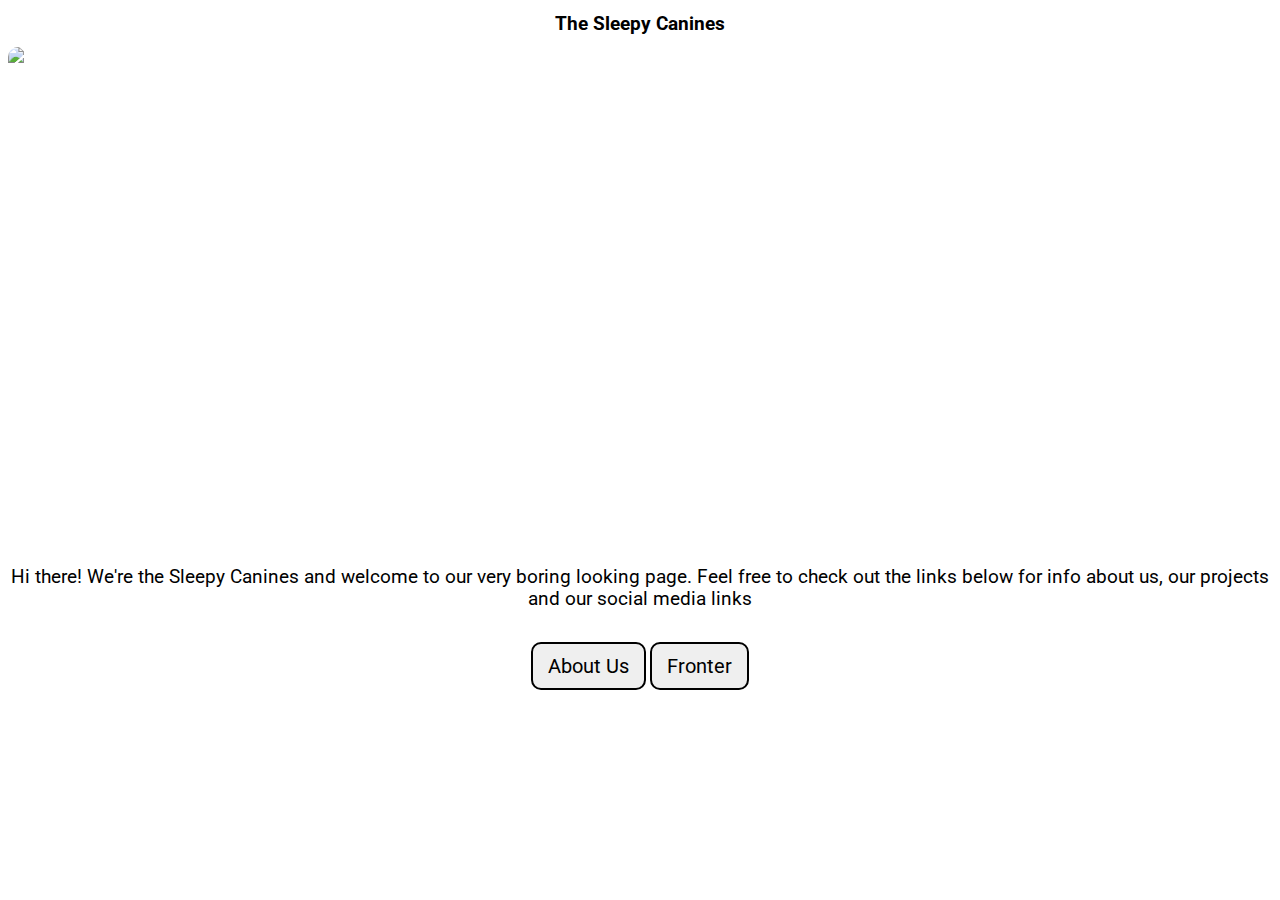
==== index.html @ 22e4d633 "Updated main page" ====
<!DOCTYPE html>
<html>
    <head>
         <title>The Sleepy Canines</title>
         <meta name="viewport" content="width=device-width, inital-scale=1.0">
    </head>
    <body>
        <link rel="stylesheet" href="style.css">
        <h1 class="text center">The Sleepy Canines</h1>
        <img src="https://images-ext-2.discordapp.net/external/tfRyatfhcpGC2xJCmU2x9B0r0NTW3z-oyOKMnUTA8UU/https/media.discordapp.net/attachments/871735932687106068/971184035256737853/nb_banner.png?width=1261&height=671" class="banner">
        <p class="text center">Hi there! We're the Sleepy Canines and welcome to our very boring looking page. Feel free to check out the links below for info about us, our projects and our social media links</p>
        <div class="button-container">
            <div class="button-center">
                <button class="button" onclick="window.location.href='/about';">About Us</button>
                <button class="button" onclick="window.location.href='/front';">Fronter</button>
            </div>
        </div>
    </body>
</html>
---- style.css ----
@import url('https://fonts.googleapis.com/css2?family=Roboto&display=swap');

.text {
	font-family: 'Roboto', sans-serif;
	font-size: 14pt;
}

.center {
	text-align: center;
}

.banner {
	max-width: 100%;
	height: auto;
	display: block;
	margin-left: auto;
	margin-right: auto;
	border-radius: 10px;
}

@media only screen and (min-width: 600px){
	.banner{
		height: 500px;
	}
}

.button {
	border: 2px solid black;
	border-radius: 10px;
	color: black;
	font-family: 'Roboto', sans-serif;
	font-size: 15pt;
	text-align: center;
	justify-content: center;
	transition-duration: 0.3s;
	cursor: pointer;
	padding: 5px;
	display: inline-block;
}

@media only screen and (min-width: 600px){
	.button {
		padding: 10px 15px;
	}
}

.button:hover {
	background-color: black;
	color: white;
}

.button-container {
	height: 75px;
	position: relative;
}

.button-center {
	margin: 0;
	position: absolute;
	top: 50%;
	left: 50%;
	-ms-transform: translate(-50%, -50%);
	transform: translate(-50%, -50%);
}
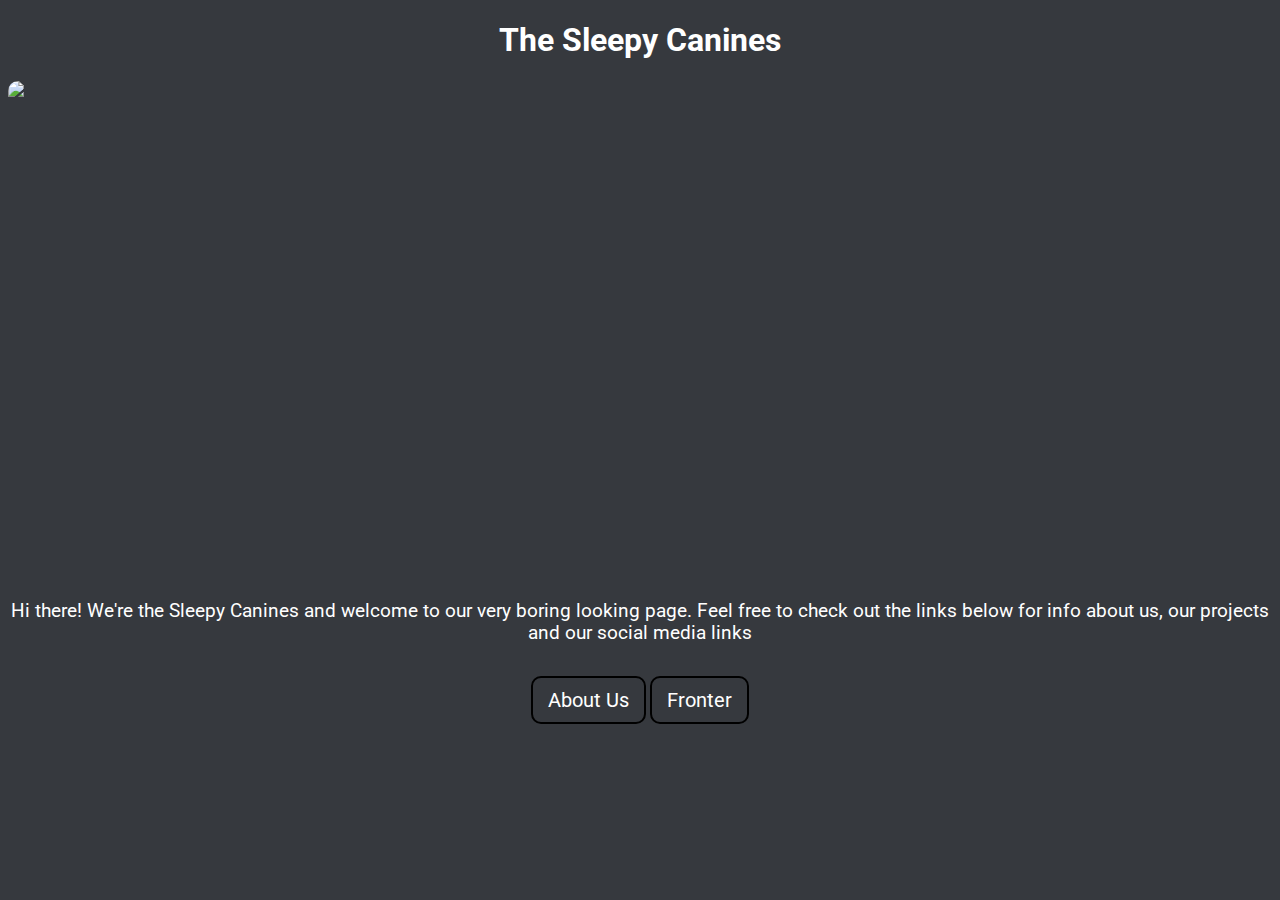
==== commit 45d526a0: "Added trello link to main" ====
--- a/index.html
+++ b/index.html
@@ -3,10 +3,11 @@
     <head>
          <title>The Sleepy Canines</title>
          <meta name="viewport" content="width=device-width, inital-scale=1.0">
+         <script src="https://kit.fontawesome.com/9f16e67da6.js" crossorigin="anonymous"></script>
     </head>
     <body>
         <link rel="stylesheet" href="style.css">
-        <h1 class="text center">The Sleepy Canines</h1>
+        <h1 class="heading center">The Sleepy Canines</h1>
         <img src="https://images-ext-2.discordapp.net/external/tfRyatfhcpGC2xJCmU2x9B0r0NTW3z-oyOKMnUTA8UU/https/media.discordapp.net/attachments/871735932687106068/971184035256737853/nb_banner.png?width=1261&height=671" class="banner">
         <p class="text center">Hi there! We're the Sleepy Canines and welcome to our very boring looking page. Feel free to check out the links below for info about us, our projects and our social media links</p>
         <div class="button-container">
@@ -14,6 +15,17 @@
                 <button class="button" onclick="window.location.href='/about';">About Us</button>
                 <button class="button" onclick="window.location.href='/front';">Fronter</button>
             </div>
-        </div>
+        </div> 
+            <div class="links-container">
+                <div class="button-center">
+                    <a href="https://twitter.com/SleepyCanine"><i class="fa-brands fa-twitter"></i></a>
+                    <a href="https://github.com/SleepyCanine"><i class="fa-brands fa-github"></i></a>
+                    <a href="https://www.instagram.com/sleepycanines/"><i class="fa-brands fa-instagram"></i></a>
+                    <a href="https://www.tumblr.com/blog/thesleepycanines"><i class="fa-brands fa-tumblr"></i></a>
+                    <a href="https://trello.com/b/AKAoa4We"><i class="fa-brands fa-trello"></i></a>
+                    <span title="SleepyCanine#8192"><i class="fa-brands fa-discord"></i></span>
+                    <span title="Toyhouse"><a href="https://toyhou.se/SleepyCanine"><i class="fa-solid fa-link"></i></a></span>
+                </div>
+            </div>
     </body>
 </html>
--- a/style.css
+++ b/style.css
@@ -1,8 +1,14 @@
 @import url('https://fonts.googleapis.com/css2?family=Roboto&display=swap');
+
+.heading {
+	font-family: 'Roboto', sans-serif;
+	color: white;
+}
 
 .text {
 	font-family: 'Roboto', sans-serif;
 	font-size: 14pt;
+	color:white;
 }
 
 .center {
@@ -27,7 +33,7 @@
 .button {
 	border: 2px solid black;
 	border-radius: 10px;
-	color: black;
+	color: white;
 	font-family: 'Roboto', sans-serif;
 	font-size: 15pt;
 	text-align: center;
@@ -36,6 +42,7 @@
 	cursor: pointer;
 	padding: 5px;
 	display: inline-block;
+	background-color: #36393e;
 }
 
 @media only screen and (min-width: 600px){
@@ -45,13 +52,14 @@
 }
 
 .button:hover {
-	background-color: black;
-	color: white;
+	background-color: white;
+	color: black;
 }
 
 .button-container {
 	height: 75px;
 	position: relative;
+	/* border:red solid 1px; */
 }
 
 .button-center {
@@ -61,4 +69,25 @@
 	left: 50%;
 	-ms-transform: translate(-50%, -50%);
 	transform: translate(-50%, -50%);
+}
+
+.links-container {
+	height: 50px;
+	position: relative;
+	top: 75px;
+	font-size: 16pt;
+	color: white;
+	/* border: green solid 1px */
+}
+
+a {
+	color: white;
+}
+
+a:hover {
+	color: blue
+}
+
+body {
+	background-color: #36393e;
 }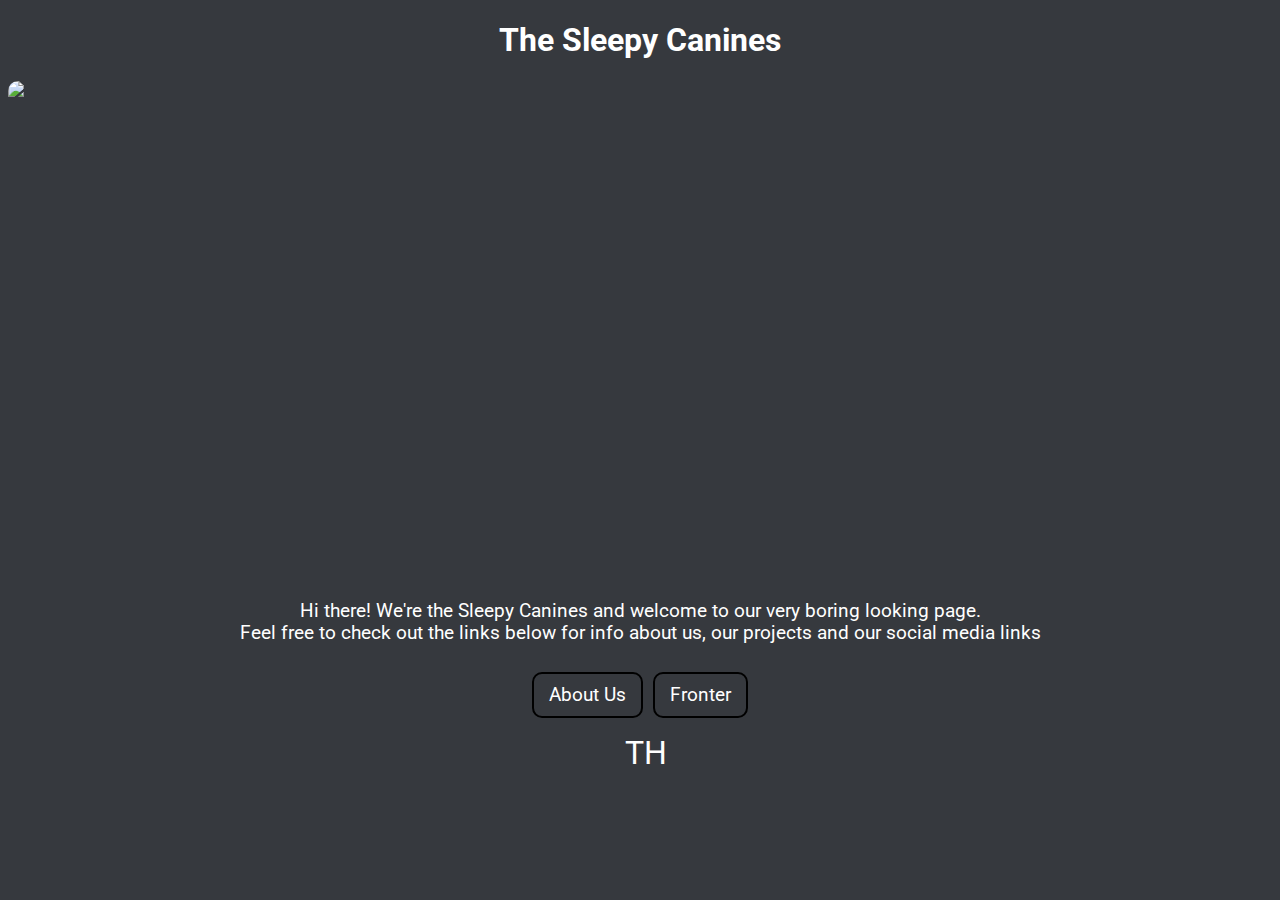
==== commit 5c225560: "removed superfluous links" ====
--- a/index.html
+++ b/index.html
@@ -2,30 +2,22 @@
 <html>
     <head>
          <title>The Sleepy Canines</title>
-         <meta name="viewport" content="width=device-width, inital-scale=1.0">
+         <meta name="viewport" content="width=device-width, inital-scale=1">
          <script src="https://kit.fontawesome.com/9f16e67da6.js" crossorigin="anonymous"></script>
     </head>
     <body>
         <link rel="stylesheet" href="style.css">
-        <h1 class="heading center">The Sleepy Canines</h1>
+        <h1 class="heading">The Sleepy Canines</h1>
         <img src="https://images-ext-2.discordapp.net/external/tfRyatfhcpGC2xJCmU2x9B0r0NTW3z-oyOKMnUTA8UU/https/media.discordapp.net/attachments/871735932687106068/971184035256737853/nb_banner.png?width=1261&height=671" class="banner">
-        <p class="text center">Hi there! We're the Sleepy Canines and welcome to our very boring looking page. Feel free to check out the links below for info about us, our projects and our social media links</p>
+        <p class="text">Hi there! We're the Sleepy Canines and welcome to our very boring looking page.<br>Feel free to check out the links below for info about us, our projects and our social media links</p>
         <div class="button-container">
-            <div class="button-center">
-                <button class="button" onclick="window.location.href='/about';">About Us</button>
-                <button class="button" onclick="window.location.href='/front';">Fronter</button>
-            </div>
+            <button class="button" onclick="window.location.href='/about';">About Us</button>
+            <button class="button" onclick="window.location.href='/front';">Fronter</button>
         </div> 
-            <div class="links-container">
-                <div class="button-center">
-                    <a href="https://twitter.com/SleepyCanine"><i class="fa-brands fa-twitter"></i></a>
-                    <a href="https://github.com/SleepyCanine"><i class="fa-brands fa-github"></i></a>
-                    <a href="https://www.instagram.com/sleepycanines/"><i class="fa-brands fa-instagram"></i></a>
-                    <a href="https://www.tumblr.com/blog/thesleepycanines"><i class="fa-brands fa-tumblr"></i></a>
-                    <a href="https://trello.com/b/AKAoa4We"><i class="fa-brands fa-trello"></i></a>
-                    <span title="SleepyCanine#8192"><i class="fa-brands fa-discord"></i></span>
-                    <span title="Toyhouse"><a href="https://toyhou.se/SleepyCanine"><i class="fa-solid fa-link"></i></a></span>
-                </div>
-            </div>
+        <div class="links-container">
+            <a href="https://twitter.com/SleepyCanine" target="_blank" rel="noopener noreferrer""><i class="fa-brands fa-twitter"></i></a>
+            <a href="https://github.com/SleepyCanine" target="_blank" rel="noopener noreferrer""><i class="fa-brands fa-github"></i></a>
+            <span class="link"><a href="https://toyhou.se/SleepyCanine" target="_blank" rel="noopener noreferrer">TH</a></span>
+        </div>
     </body>
-</html>
+</html>--- a/style.css
+++ b/style.css
@@ -3,52 +3,49 @@
 .heading {
 	font-family: 'Roboto', sans-serif;
 	color: white;
+	text-align: center;
 }
 
 .text {
 	font-family: 'Roboto', sans-serif;
 	font-size: 14pt;
-	color:white;
+	color: white;
+	text-align: center;
 }
 
-.center {
+.link{
+	font-family: 'Roboto', sans-serif;
+	font-size: 24pt;
+	color: white;
 	text-align: center;
 }
 
 .banner {
 	max-width: 100%;
 	height: auto;
-	display: block;
-	margin-left: auto;
-	margin-right: auto;
+	display: flex;
+	margin: auto;
 	border-radius: 10px;
 }
 
-@media only screen and (min-width: 600px){
+@media only screen and (min-width: 500px){
 	.banner{
 		height: 500px;
 	}
 }
 
 .button {
+	/* Button Properties */
 	border: 2px solid black;
 	border-radius: 10px;
+	padding: 10px 15px;
+	background-color: #36393e;
+	transition-duration: 0.s;
+	margin: 10px 5px;
+	/* Text Properties */
 	color: white;
 	font-family: 'Roboto', sans-serif;
-	font-size: 15pt;
-	text-align: center;
-	justify-content: center;
-	transition-duration: 0.3s;
-	cursor: pointer;
-	padding: 5px;
-	display: inline-block;
-	background-color: #36393e;
-}
-
-@media only screen and (min-width: 600px){
-	.button {
-		padding: 10px 15px;
-	}
+	font-size: 14pt;
 }
 
 .button:hover {
@@ -57,35 +54,30 @@
 }
 
 .button-container {
-	height: 75px;
-	position: relative;
-	/* border:red solid 1px; */
-}
-
-.button-center {
-	margin: 0;
-	position: absolute;
-	top: 50%;
-	left: 50%;
-	-ms-transform: translate(-50%, -50%);
-	transform: translate(-50%, -50%);
+	display: flex;
+	justify-content: center;
+	align-items: center;
 }
 
 .links-container {
 	height: 50px;
 	position: relative;
-	top: 75px;
-	font-size: 16pt;
+	font-size: 20pt;
 	color: white;
-	/* border: green solid 1px */
+	display: flex;
+	justify-content: center;
+	align-items: center;
 }
 
 a {
 	color: white;
+	text-decoration: none;
+	margin: 3px;
+	transition-duration: 0.2s;
 }
 
 a:hover {
-	color: blue
+	color: #00aaff;
 }
 
 body {
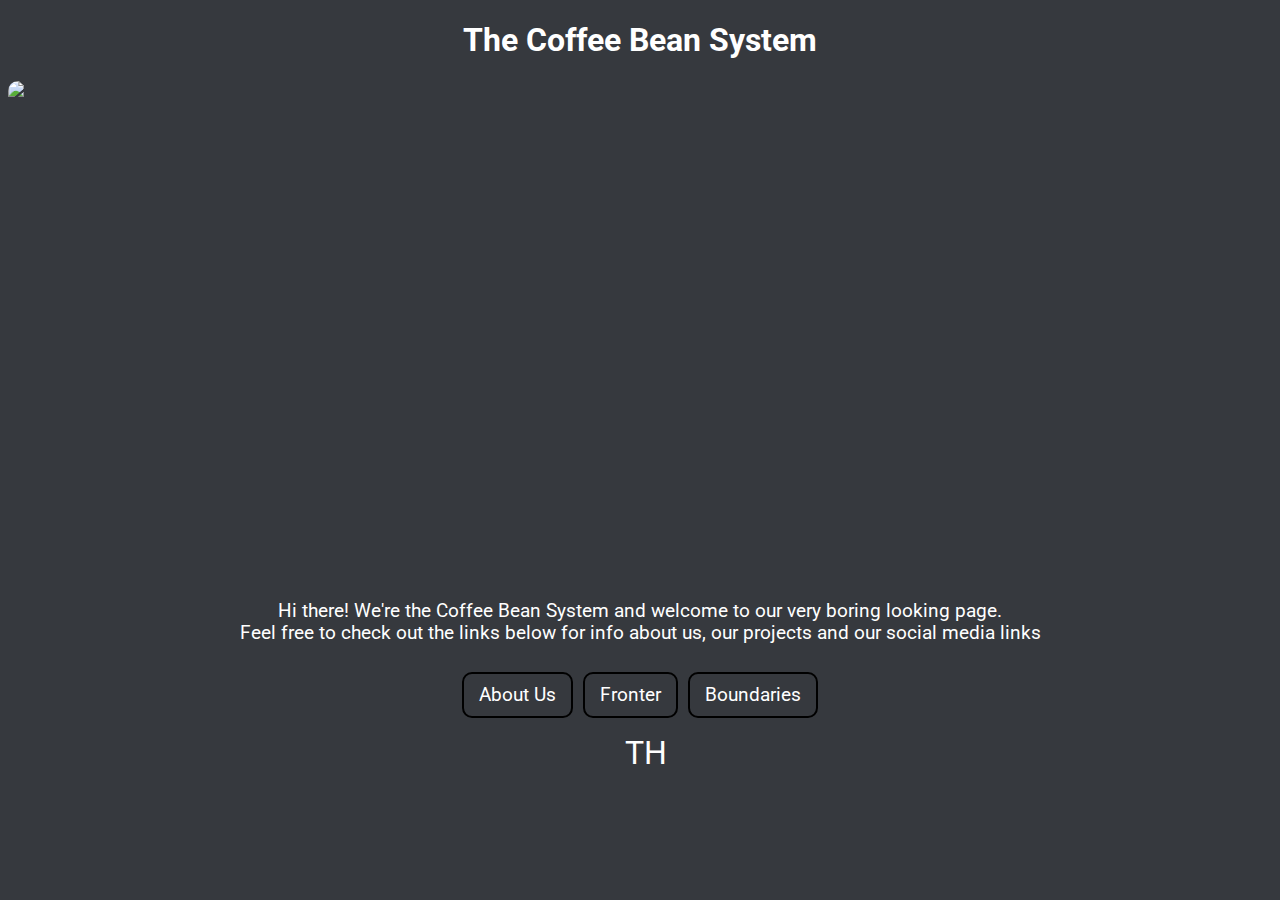
==== commit 99771c15: "Created boundaries page" ====
--- a/index.html
+++ b/index.html
@@ -1,23 +1,24 @@
 <!DOCTYPE html>
 <html>
     <head>
-         <title>The Sleepy Canines</title>
+         <title>The Coffee Bean System</title>
          <meta name="viewport" content="width=device-width, inital-scale=1">
          <script src="https://kit.fontawesome.com/9f16e67da6.js" crossorigin="anonymous"></script>
     </head>
     <body>
         <link rel="stylesheet" href="style.css">
-        <h1 class="heading">The Sleepy Canines</h1>
+        <h1 class="heading">The Coffee Bean System</h1>
         <img src="https://images-ext-2.discordapp.net/external/tfRyatfhcpGC2xJCmU2x9B0r0NTW3z-oyOKMnUTA8UU/https/media.discordapp.net/attachments/871735932687106068/971184035256737853/nb_banner.png?width=1261&height=671" class="banner">
-        <p class="text">Hi there! We're the Sleepy Canines and welcome to our very boring looking page.<br>Feel free to check out the links below for info about us, our projects and our social media links</p>
+        <p class="text">Hi there! We're the Coffee Bean System and welcome to our very boring looking page.<br>Feel free to check out the links below for info about us, our projects and our social media links</p>
         <div class="button-container">
             <button class="button" onclick="window.location.href='/about';">About Us</button>
             <button class="button" onclick="window.location.href='/front';">Fronter</button>
+            <button class="button" onclick="window.location.href='/boundaries';">Boundaries</button>
         </div> 
         <div class="links-container">
-            <a href="https://twitter.com/SleepyCanine" target="_blank" rel="noopener noreferrer""><i class="fa-brands fa-twitter"></i></a>
-            <a href="https://github.com/SleepyCanine" target="_blank" rel="noopener noreferrer""><i class="fa-brands fa-github"></i></a>
-            <span class="link"><a href="https://toyhou.se/SleepyCanine" target="_blank" rel="noopener noreferrer">TH</a></span>
+            <a href="https://twitter.com/CoffeeBeanSys" target="_blank" rel="noopener noreferrer""><i class="fa-brands fa-twitter"></i></a>
+            <a href="https://github.com/CoffeeBeanSys" target="_blank" rel="noopener noreferrer""><i class="fa-brands fa-github"></i></a>
+            <span class="link"><a href="https://toyhou.se/CoffeeBeanSys" target="_blank" rel="noopener noreferrer">TH</a></span>
         </div>
     </body>
 </html>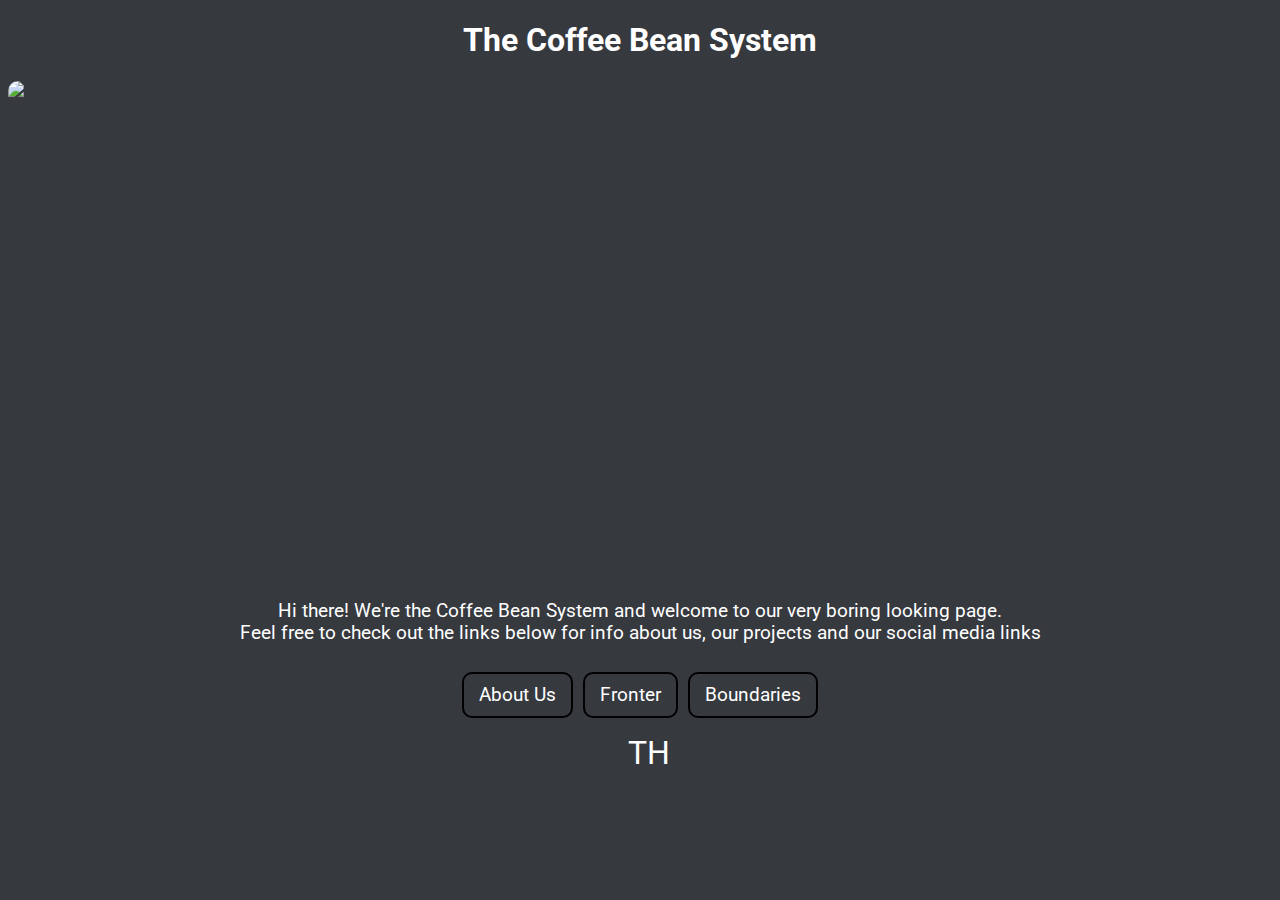
==== commit d6143c13: "edited social links" ====
--- a/index.html
+++ b/index.html
@@ -16,8 +16,9 @@
             <button class="button" onclick="window.location.href='/boundaries';">Boundaries</button>
         </div> 
         <div class="links-container">
+            <a href="https://coffeebeansys.tumblr.com/" target="_blank" rel="noopener noreferrer""><i class="fa-brands fa-tumblr"></i></a>
+            <a href="https://github.com/CoffeeBeanSys" target="_blank" rel="noopener noreferrer""><i class="fa-brands fa-github"></i></a>
             <a href="https://twitter.com/CoffeeBeanSys" target="_blank" rel="noopener noreferrer""><i class="fa-brands fa-twitter"></i></a>
-            <a href="https://github.com/CoffeeBeanSys" target="_blank" rel="noopener noreferrer""><i class="fa-brands fa-github"></i></a>
             <span class="link"><a href="https://toyhou.se/CoffeeBeanSys" target="_blank" rel="noopener noreferrer">TH</a></span>
         </div>
     </body>
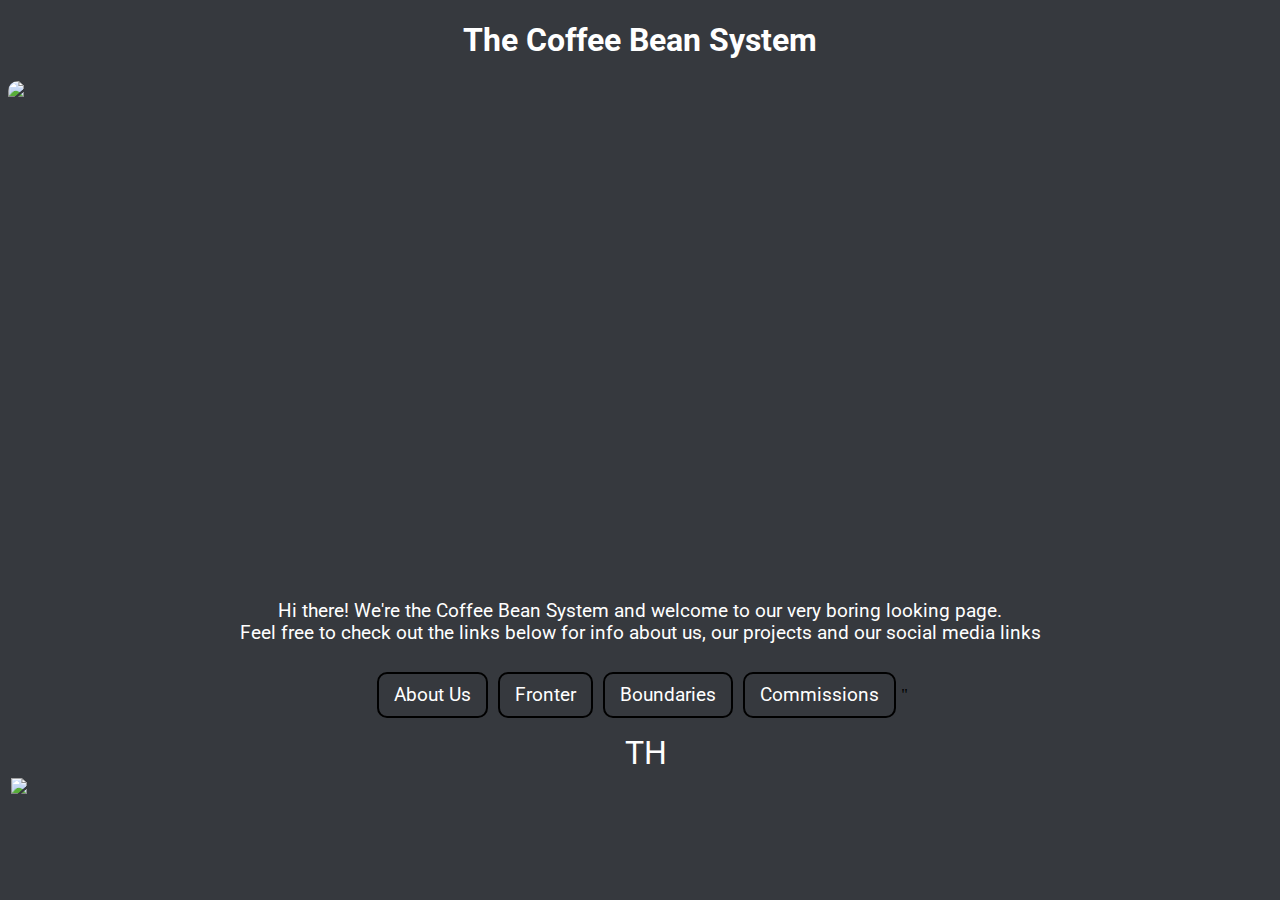
==== commit 9711cbd9: "framework for commissions pages" ====
--- a/index.html
+++ b/index.html
@@ -14,12 +14,13 @@
             <button class="button" onclick="window.location.href='/about';">About Us</button>
             <button class="button" onclick="window.location.href='/front';">Fronter</button>
             <button class="button" onclick="window.location.href='/boundaries';">Boundaries</button>
+            <button class="button" onclick="window.location.href='/commissions/tos';">Commissions</button>"
         </div> 
         <div class="links-container">
-            <a href="https://coffeebeansys.tumblr.com/" target="_blank" rel="noopener noreferrer""><i class="fa-brands fa-tumblr"></i></a>
-            <a href="https://github.com/CoffeeBeanSys" target="_blank" rel="noopener noreferrer""><i class="fa-brands fa-github"></i></a>
-            <a href="https://twitter.com/CoffeeBeanSys" target="_blank" rel="noopener noreferrer""><i class="fa-brands fa-twitter"></i></a>
-            <span class="link"><a href="https://toyhou.se/CoffeeBeanSys" target="_blank" rel="noopener noreferrer">TH</a></span>
+            <a href="https://jazzykitsune.tumblr.com/" target="_blank" rel="noopener noreferrer""><i class="fa-brands fa-tumblr"></i></a>
+            <a href="https://github.com/jazzykitsune" target="_blank" rel="noopener noreferrer""><i class="fa-brands fa-github"></i></a>
+            <span class="link"><a href="https://toyhou.se/JazzyKitsune" target="_blank" rel="noopener noreferrer">TH</a></span>
         </div>
+        <a href="https://r.gpx.plus/nhwL" target="_blank"><img src="https://i.gpx.plus/BosVV/c9.png" class="team"></a>
     </body>
 </html>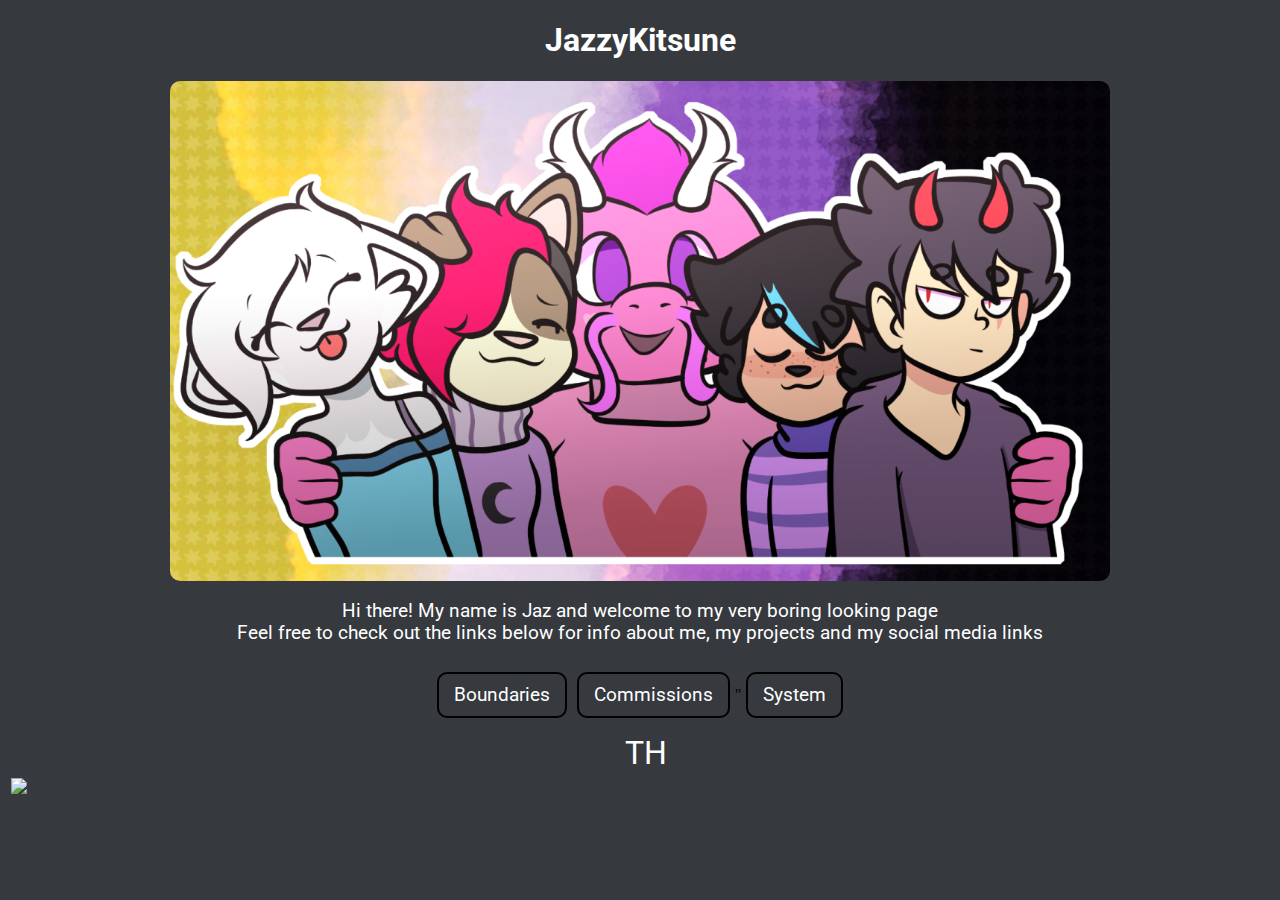
==== commit 7c03ee87: "Merge pull request #2 from JazzyKitsune/system-relocation" ====
--- a/index.html
+++ b/index.html
@@ -1,20 +1,19 @@
 <!DOCTYPE html>
 <html>
     <head>
-         <title>The Coffee Bean System</title>
+         <title>JazzyKitsune</title>
          <meta name="viewport" content="width=device-width, inital-scale=1">
          <script src="https://kit.fontawesome.com/9f16e67da6.js" crossorigin="anonymous"></script>
     </head>
     <body>
         <link rel="stylesheet" href="style.css">
-        <h1 class="heading">The Coffee Bean System</h1>
-        <img src="https://images-ext-2.discordapp.net/external/tfRyatfhcpGC2xJCmU2x9B0r0NTW3z-oyOKMnUTA8UU/https/media.discordapp.net/attachments/871735932687106068/971184035256737853/nb_banner.png?width=1261&height=671" class="banner">
-        <p class="text">Hi there! We're the Coffee Bean System and welcome to our very boring looking page.<br>Feel free to check out the links below for info about us, our projects and our social media links</p>
-        <div class="button-container">
-            <button class="button" onclick="window.location.href='/about';">About Us</button>
-            <button class="button" onclick="window.location.href='/front';">Fronter</button>
+        <h1 class="heading">JazzyKitsune</h1>
+        <img src="assets/banner.png" class="banner">
+        <p class="text">Hi there! My name is Jaz and welcome to my very boring looking page<br>Feel free to check out the links below for info about me, my projects and my social media links</p>
+        <div class="button-container">         
             <button class="button" onclick="window.location.href='/boundaries';">Boundaries</button>
-            <button class="button" onclick="window.location.href='/commissions/tos';">Commissions</button>"
+            <button class="button" onclick="window.location.href='/commissions/';">Commissions</button>"
+            <button class="button" onclick="window.location.href='/system';">System</button>
         </div> 
         <div class="links-container">
             <a href="https://jazzykitsune.tumblr.com/" target="_blank" rel="noopener noreferrer""><i class="fa-brands fa-tumblr"></i></a>
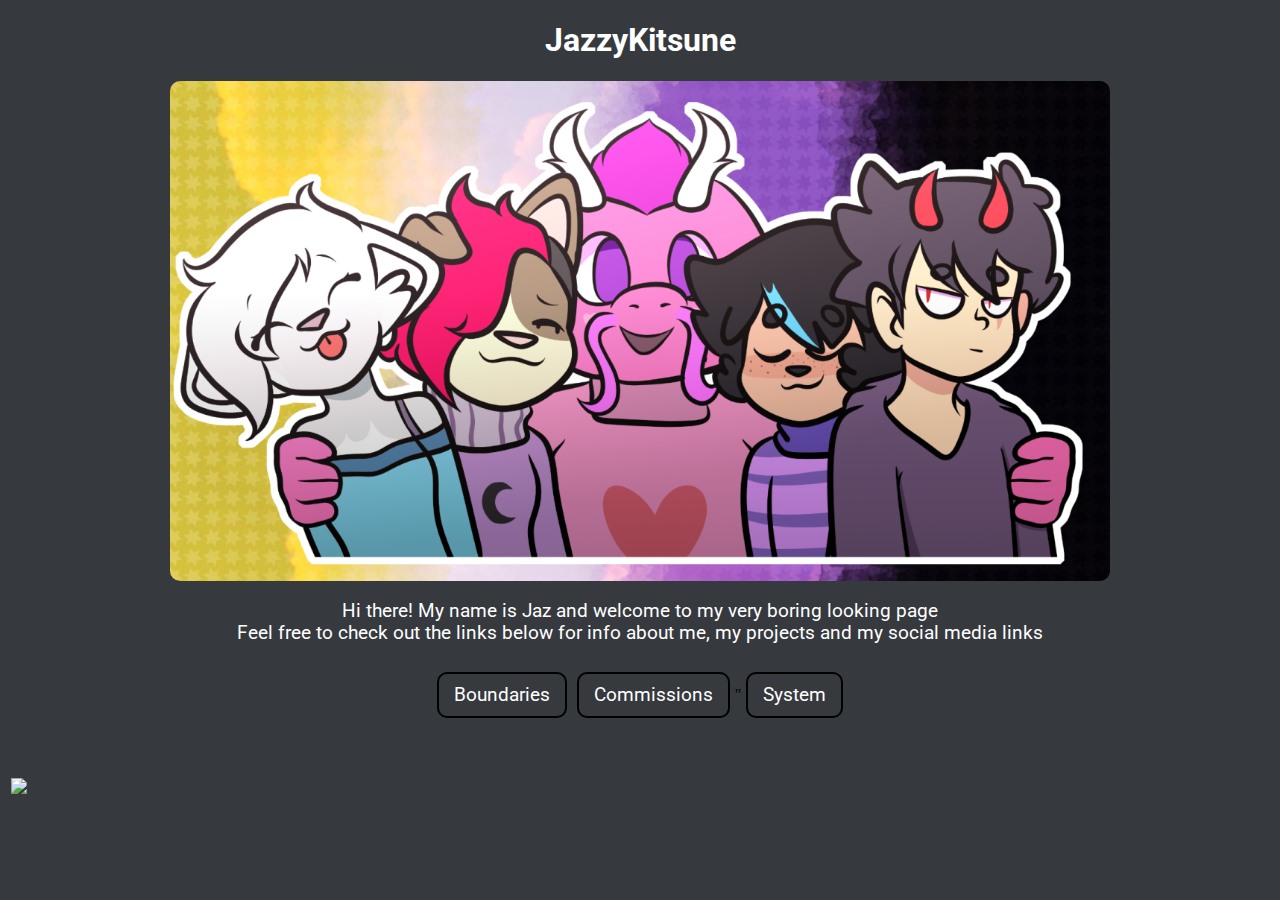
==== commit 8b516ac0: "Merge 4639b7396a47c8562ae2d5d43fda822e3586d3ce into 294e86ade8279f1aae4aa9cf466bcb525886a2ee" ====
--- a/index.html
+++ b/index.html
@@ -18,7 +18,7 @@
         <div class="links-container">
             <a href="https://jazzykitsune.tumblr.com/" target="_blank" rel="noopener noreferrer""><i class="fa-brands fa-tumblr"></i></a>
             <a href="https://github.com/jazzykitsune" target="_blank" rel="noopener noreferrer""><i class="fa-brands fa-github"></i></a>
-            <span class="link"><a href="https://toyhou.se/JazzyKitsune" target="_blank" rel="noopener noreferrer">TH</a></span>
+            <a href="https://toyhou.se/jazzykitsune" target="_blank" rel="noopener noreferrer""><i class="fa-solid fa-house"></i></a>
         </div>
         <a href="https://r.gpx.plus/nhwL" target="_blank"><img src="https://i.gpx.plus/BosVV/c9.png" class="team"></a>
     </body>
